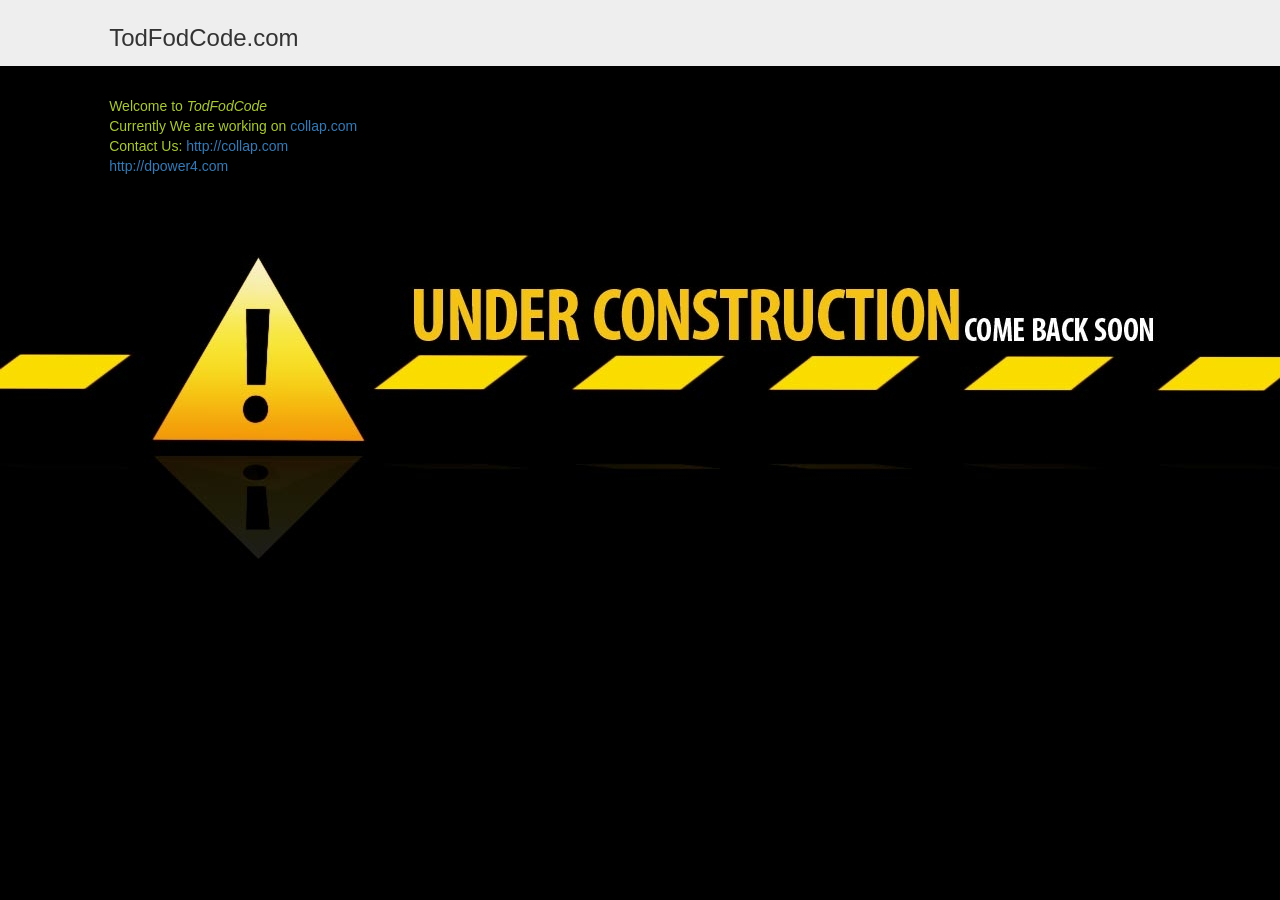
==== index.html @ 89b049d3 "first commit setup" ====
<!DOCTYPE html>
<html lang="en">
    <head>
        <meta http-equiv="content-type" content="text/html; charset=UTF-8">
        <meta name="viewport" content="width=device-width, initial-scale=1.0">
        <meta charset="utf-8">
        <title>TodfodCode</title>
        <link rel="stylesheet" href="css/bootstrap.css">
	
		<style>
			body {
				background-image: url("webpageunderprogress.jpg");
			}
		</style>
	</head>
	<body>
		<div class="jumbotron">
			<div class="row">
				<div class="col-md-1"> </div>
				<div class="col-md-4">
					<h3>TodFodCode.com</h3>
				</div>
			</div>

		</div>
		<div class="row">
			<div class="col-md-1"> </div>
			<div class="col-md-4" style="color: #A8C834;">
				Welcome to <i>TodFodCode</i><br>
				Currently We are working on <a href='http://collap.com'>collap.com</a><br>
				Contact Us: <a href='http://collap.com'>http://collap.com</a><br>
				<a href='http://dpower4.com'>http://dpower4.com</a>
			</div>
		</div>
	</body>
</html>
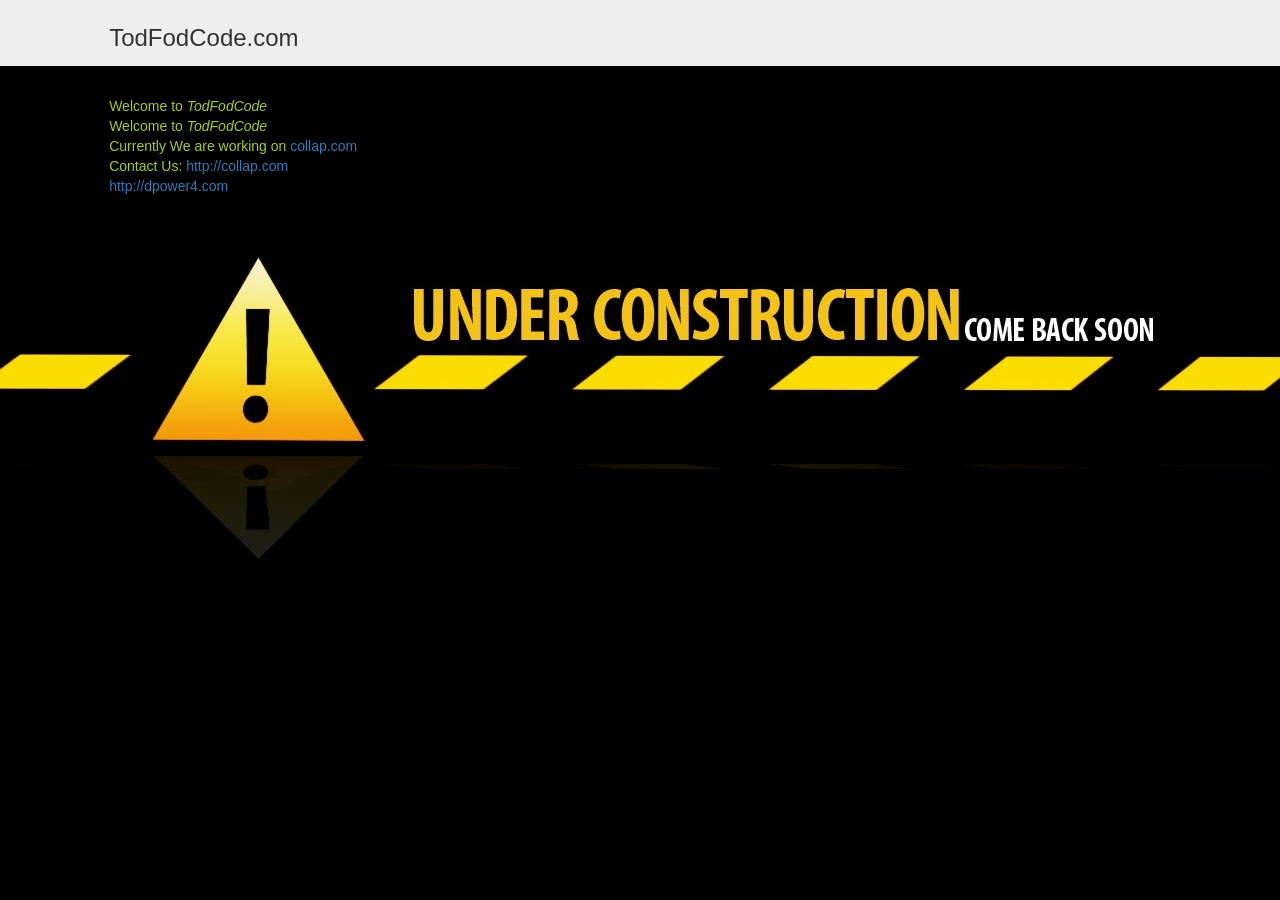
==== commit a881367b: "commit test" ====
--- a/index.html
+++ b/index.html
@@ -4,7 +4,7 @@
         <meta http-equiv="content-type" content="text/html; charset=UTF-8">
         <meta name="viewport" content="width=device-width, initial-scale=1.0">
         <meta charset="utf-8">
-        <title>TodfodCode</title>
+        <title>TodfodCode test for new cmmit</title>
         <link rel="stylesheet" href="css/bootstrap.css">
 	
 		<style>
@@ -27,6 +27,7 @@
 			<div class="col-md-1"> </div>
 			<div class="col-md-4" style="color: #A8C834;">
 				Welcome to <i>TodFodCode</i><br>
+				Welcome to <i>TodFodCode</i><br>
 				Currently We are working on <a href='http://collap.com'>collap.com</a><br>
 				Contact Us: <a href='http://collap.com'>http://collap.com</a><br>
 				<a href='http://dpower4.com'>http://dpower4.com</a>
